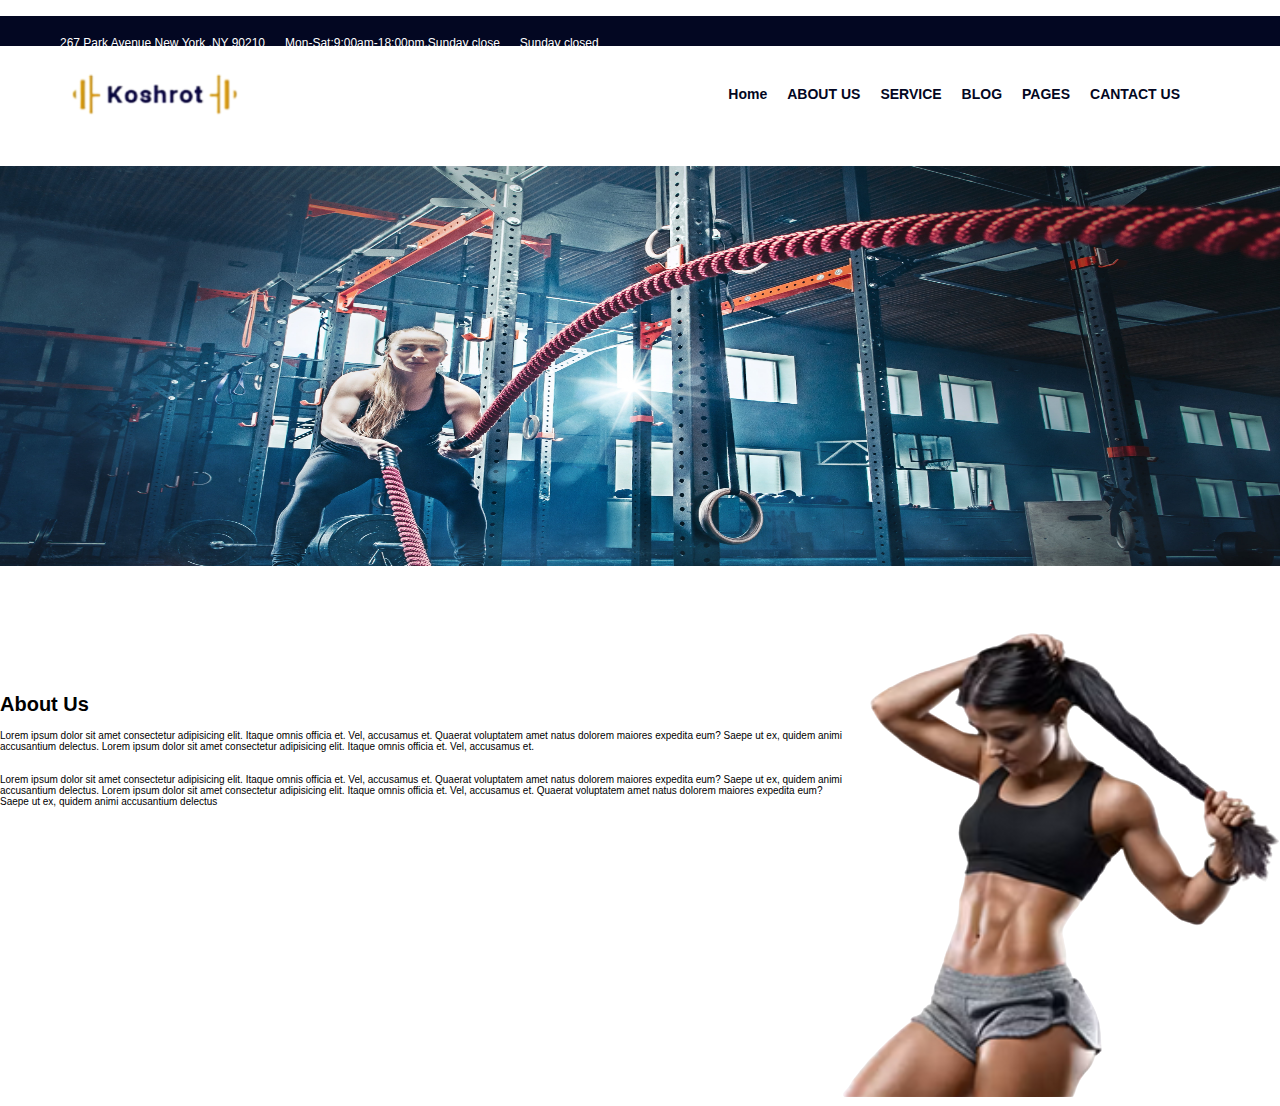
==== atelier.html @ 5321ad49 "Add files via upload" ====
<!DOCTYPE html>
<html lang="en">
<head>
    <meta charset="UTF-8">
    <meta name="viewport" content="width=device-width, initial-scale=1.0">
    <link rel="stylesheet" href="atelier.css">
    <link rel="stylesheet" href="https://cdnjs.cloudflare.com/ajax/libs/font-awesome/6.4.2/css/all.min.css"
    integrity="sha512-z3gLpd7yknf1YoNbCzqRKc4qyor8gaKU1qmn+CShxbuBusANI9QpRohGBreCFkKxLhei6S9CQXFEbbKuqLg0DA=="
    crossorigin="anonymous" referrerpolicy="no-referrer" />
    <title>Sport fitness</title>
</head>
<body>
    <header>
        <div class="banner">
            <div class="bannerlocat">
                <ul>
                    <li><i class="fa-solid fa-location-dot" style="color:#CFA03C ;"></i>  267 Park Avenue New York ,NY 90210</li>
                   <li><i class="fa-regular fa-clock" style="color: #cfa03c;"></i>  Mon-Sat:9:00am-18:00pm.Sunday close</li>
                    <li> <i class="fa-solid fa-phone" style="color: #cfa03c;"></i>  Sunday closed</li>
                   
                </ul>
            </div>
            <!-- <div class="bannerdate">    -->
            <!-- </div> -->
            <!-- <div class="bannertel">3</div> -->
            <div class="bannericone">
                <ul>
                    <li><i class="fa-brands fa-facebook-f" style="color: white;"></i></li>
                    <li> <i class="fa-brands fa-twitter" style="color: white;"></i></li>
                    <li> <i class="fa-brands fa-google-plus-g" style="color: white;"></i></li>
                    <li> <i class="fa-brands fa-pinterest" style="color: white;"></i></li>
                </ul>
            </div>
        </div>
        
        <div class="menu">
            <div class="logo">
                <img src="samalogo-removebg-preview.png">
            </div>
            <nav>
                <div class="containernav">
                    <ul>
                        <li><a href="#">Home<i class="fa-solid fa-chevron-down" style="color: #cfa03c;"></i></a></li>
                        <li><a href="#">ABOUT US</a></li>
                        <li><a href="#">SERVICE<i class="fa-solid fa-chevron-down" style="color: #cfa03c;"></i></a></li>
                        <li><a href="#">BLOG<i class="fa-solid fa-chevron-down" style="color: #cfa03c;"></i></a></li>
                        <li><a href="#">PAGES<i class="fa-solid fa-chevron-down" style="color: #cfa03c;"></i></a></li>
                        <li><a href="#">CANTACT US</a></li>
                    </ul>
                </div>
            </nav>
        </div>

    </header>
    <main>
        <div class="mainImage">
            <img src="women training.jpg" alt="">
        </div>
    <div class="information">
        <div class="about">
            <h1> About Us</h1>
            <p>Lorem ipsum dolor sit amet consectetur adipisicing elit. Itaque omnis officia et. Vel, accusamus et. 
                Quaerat voluptatem amet natus dolorem maiores expedita eum? Saepe ut ex, quidem animi accusantium delectus.
                Lorem ipsum dolor sit amet consectetur adipisicing elit. Itaque omnis officia et. Vel, accusamus et. 
                <br><br><br>
                Lorem ipsum dolor sit amet consectetur adipisicing elit. Itaque omnis officia et. Vel, accusamus et. 
                Quaerat voluptatem amet natus dolorem maiores expedita eum? Saepe ut ex, quidem animi accusantium delectus.
                Lorem ipsum dolor sit amet consectetur adipisicing elit. Itaque omnis officia et. Vel, accusamus et. 
                Quaerat voluptatem amet natus dolorem maiores expedita eum? Saepe ut ex, quidem animi accusantium delectus
            </p>
        </div>
        <div class="person">
            <img src="fit_person.png">
        </div>
    </div>
        
    </main>
    <footer>

    </footer>
</body>
</html>
---- atelier.css ----
:root{
    --bleu : #030722;
    --jaune : #CFA03C;
    --gris : #384458;
}
body{
    padding: 0;
    margin: 0;
    font-family: Verdana, Geneva, Tahoma, sans-serif;
}
/* baniere menu */
.banner{
    background-color: var(--bleu);
}
.banner .bannerlocat {
     
}
.banner .bannerlocat ul{
    display: flex;
    justify-content: left;
    position: relative;
    top: 20px;
}
.banner .bannerlocat ul li{
    padding-left: 20px;
    list-style: none;
    color: white;
    font-size: 12px;
}

.banner .bannerlocat ul li .fa-solid fa-location-dot{
    margin-left: 5px;
}
.bannericone {
    margin-bottom: 20px; 
}
.bannericone ul {
 display: flex;
 justify-content: right;
  position: relative;
  bottom: 15px;   
  right: 70px;
}
.bannericone ul li{
    background-color: var(--gris);
    width: 20px;
    margin-left: 2px;
    list-style: none;

}

/* baniere menu fin */

/* menu site debut */

.menu{
    /* border: 2px solid green   ; */
    height: 100px;
    position: relative;
    bottom: 20px;
}
.menu .logo{
    padding-top: 20px;
    padding-left: 60px;
}
.menu .logo img{
    width: 16%;
}
.menu nav{
    right: 80px;
    position: relative;
    bottom: 60px;
}
.menu nav ul{
    display: flex;
    list-style: none;
    justify-content: right;
    position: relative;
    
}
.menu nav ul li{
padding-right: 20px;
}
.menu nav ul li a{
    text-decoration: none;
    color: var(--bleu);
    font-weight: bold;
    font-size: 14px;
   
}

.mainImage{
    width: 100%;
    /* height: 100px; */
}
.mainImage img{
     height: 400px;
     width: 100%;
}
.information{
    display: flex;
    padding-top: 60px;
}
.about{
    font-size: 10px;
    padding-top: 50px;
    
}


/* .person {
    position: relative;
    float: right;
}
.about us{
    position: relative;
    float: left;
} */
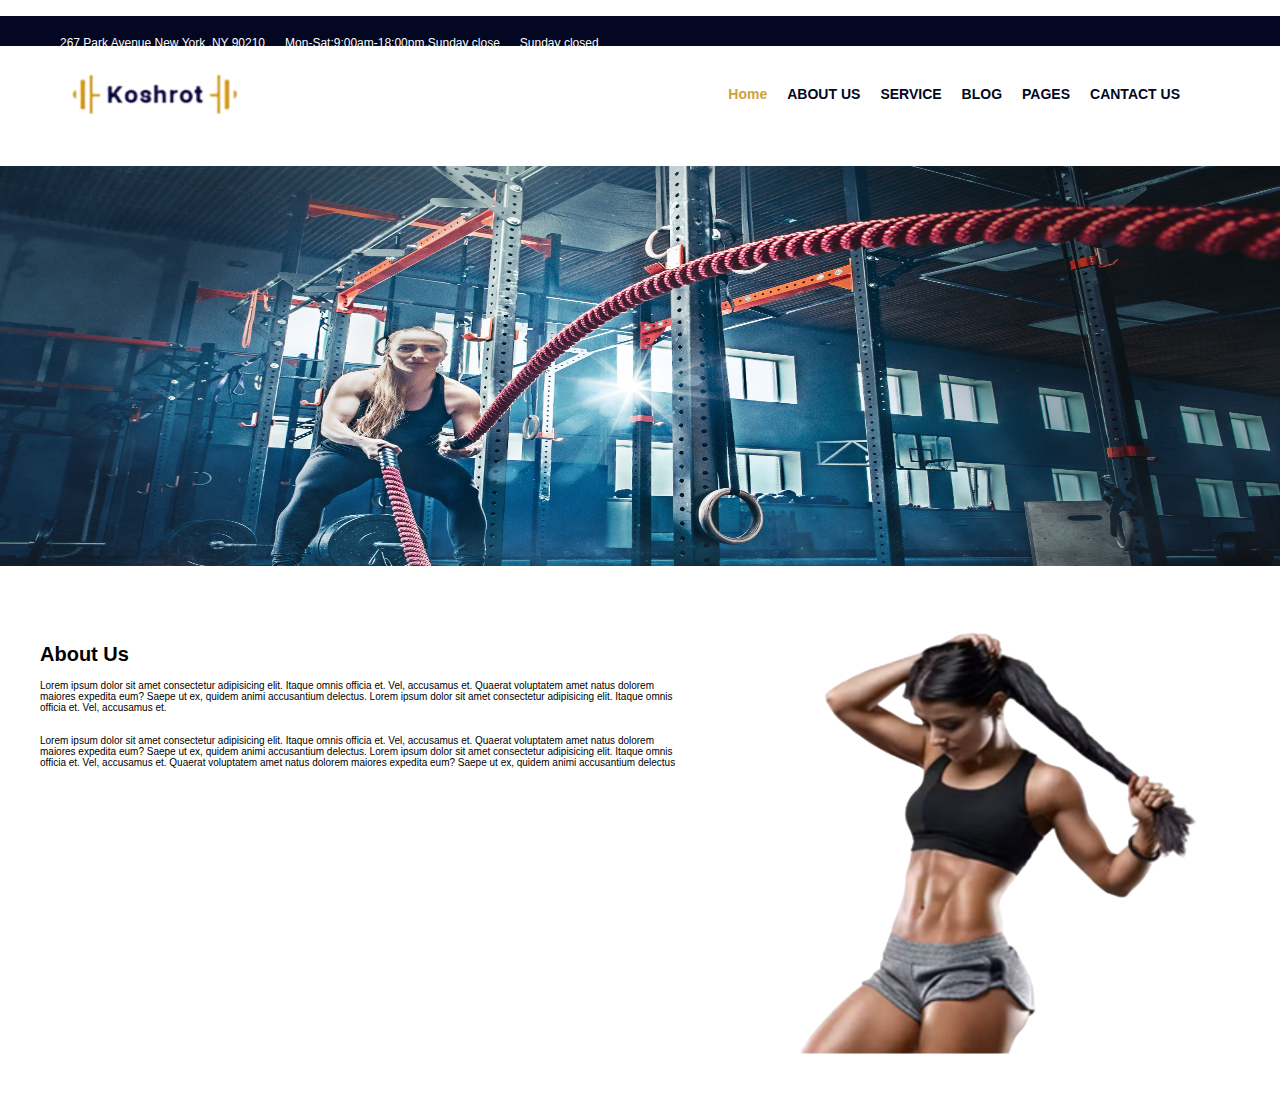
==== commit d689d8d0: "Add files via upload" ====
--- a/atelier.html
+++ b/atelier.html
@@ -40,7 +40,7 @@
             <nav>
                 <div class="containernav">
                     <ul>
-                        <li><a href="#">Home<i class="fa-solid fa-chevron-down" style="color: #cfa03c;"></i></a></li>
+                        <li><a href="#"> <span>Home</span><i class="fa-solid fa-chevron-down" style="color: #cfa03c;"></i></a></li>
                         <li><a href="#">ABOUT US</a></li>
                         <li><a href="#">SERVICE<i class="fa-solid fa-chevron-down" style="color: #cfa03c;"></i></a></li>
                         <li><a href="#">BLOG<i class="fa-solid fa-chevron-down" style="color: #cfa03c;"></i></a></li>
@@ -75,8 +75,23 @@
     </div>
         
     </main>
-    <footer>
-
-    </footer>
+    <!-- <footer>
+        <div class="text">
+            <h1>oUR Service</h1>
+            <p>Lorem, ipsum dolor sit amet consectetur adipisicing elit. Saepe, ex tempora!<br>
+                ipsum dolor sit amet consectetur adipisicing elit.</p>
+                <div class="footerleft">
+                    <div class="footerlefttop">
+²                       <img src="footer1.png">
+                    </div>
+                    <div class="footerlefbottom">
+                        <h3>PERSONAL TRAINING</h3>
+                        <p>Lorem ipsum, dolor sit amet consectetur adipisicing elit. Consequatur beatae est quae aliquid modi velit eos laboriosam laborum ipsam perferendis</p>
+                    </div> -->
+                <!-- </div>
+                <div class="footer center"></div>
+                <div class="footerright"></div>
+        </div>
+    </footer> -->
 </body>
 </html>--- a/atelier.css
+++ b/atelier.css
@@ -44,8 +44,9 @@
 .bannericone ul li{
     background-color: var(--gris);
     width: 20px;
-    margin-left: 2px;
+    margin-left: 6px;
     list-style: none;
+    border-radius: 6px;
 
 }
 
@@ -81,6 +82,9 @@
 .menu nav ul li{
 padding-right: 20px;
 }
+.menu nav ul li span{
+    color: var(--jaune);
+}
 .menu nav ul li a{
     text-decoration: none;
     color: var(--bleu);
@@ -88,7 +92,13 @@
     font-size: 14px;
    
 }
+.menu nav ul li a:hover{
+    /* border-bottom: 2px solid var(--jaune); */
+    color: var(--jaune);
+}
 
+/* menu fin */
+/* imge slide */
 .mainImage{
     width: 100%;
     /* height: 100px; */
@@ -96,24 +106,23 @@
 .mainImage img{
      height: 400px;
      width: 100%;
+     opacity: 2;
 }
 .information{
     display: flex;
     padding-top: 60px;
 }
+.person{
+padding-left: 80px;
+}
+.person img{
+    height: 90%;
+}
 .about{
     font-size: 10px;
     padding-top: 50px;
-    
+    /* border: 1px solid green; */
+    height: 400px;
+    width: 50%;
+    padding: 0 40px;
 }
-
-
-/* .person {
-    position: relative;
-    float: right;
-}
-.about us{
-    position: relative;
-    float: left;
-} */
-
